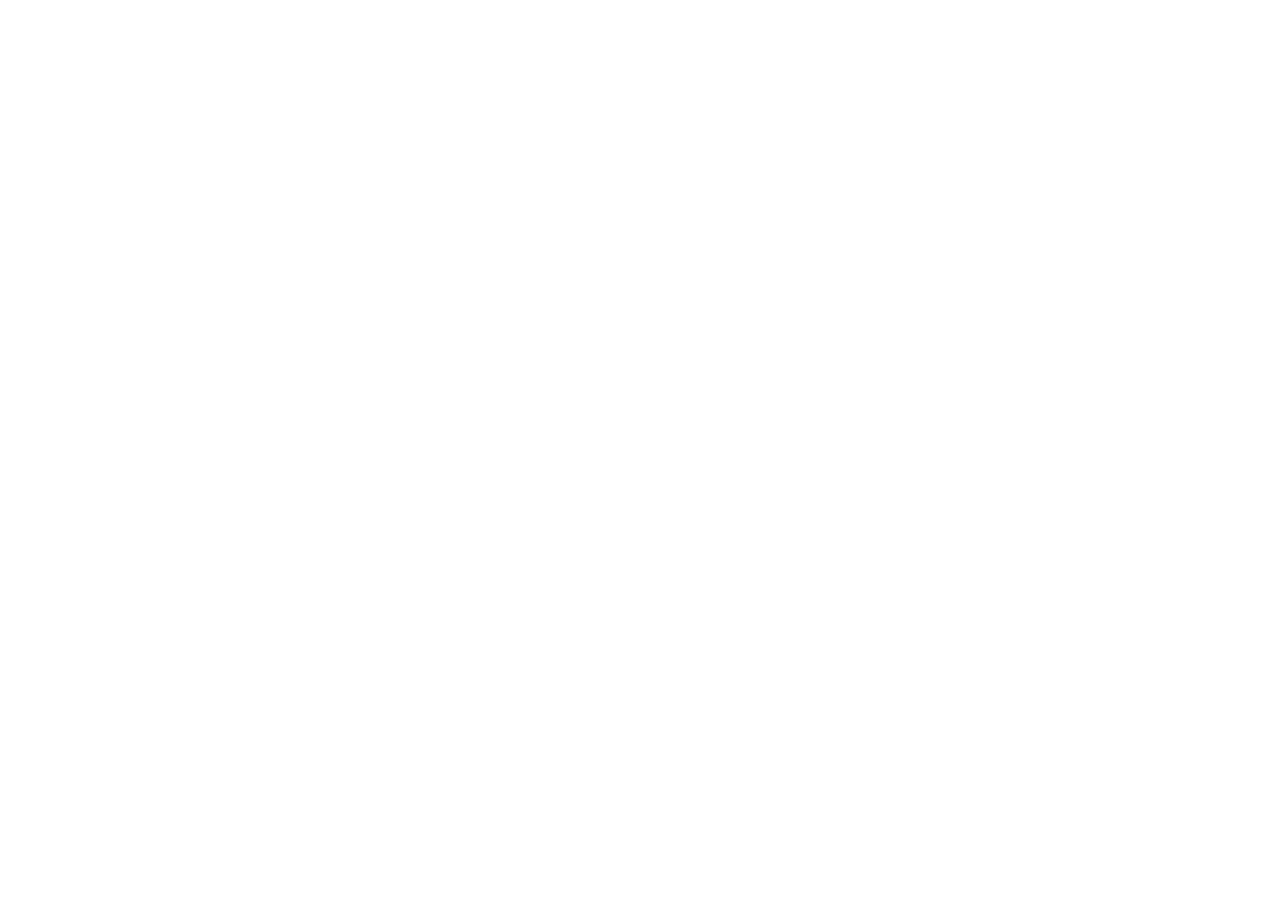
==== index.html @ f341f764 "GAME 1" ====
<!DOCTYPE html>
<html lang="en">
<head>
    <meta charset="UTF-8">
    <meta name="viewport" content="width=device-width, initial-scale=1.0">
    <title>Document</title>
</head>
<body>
    
</body>
</html>
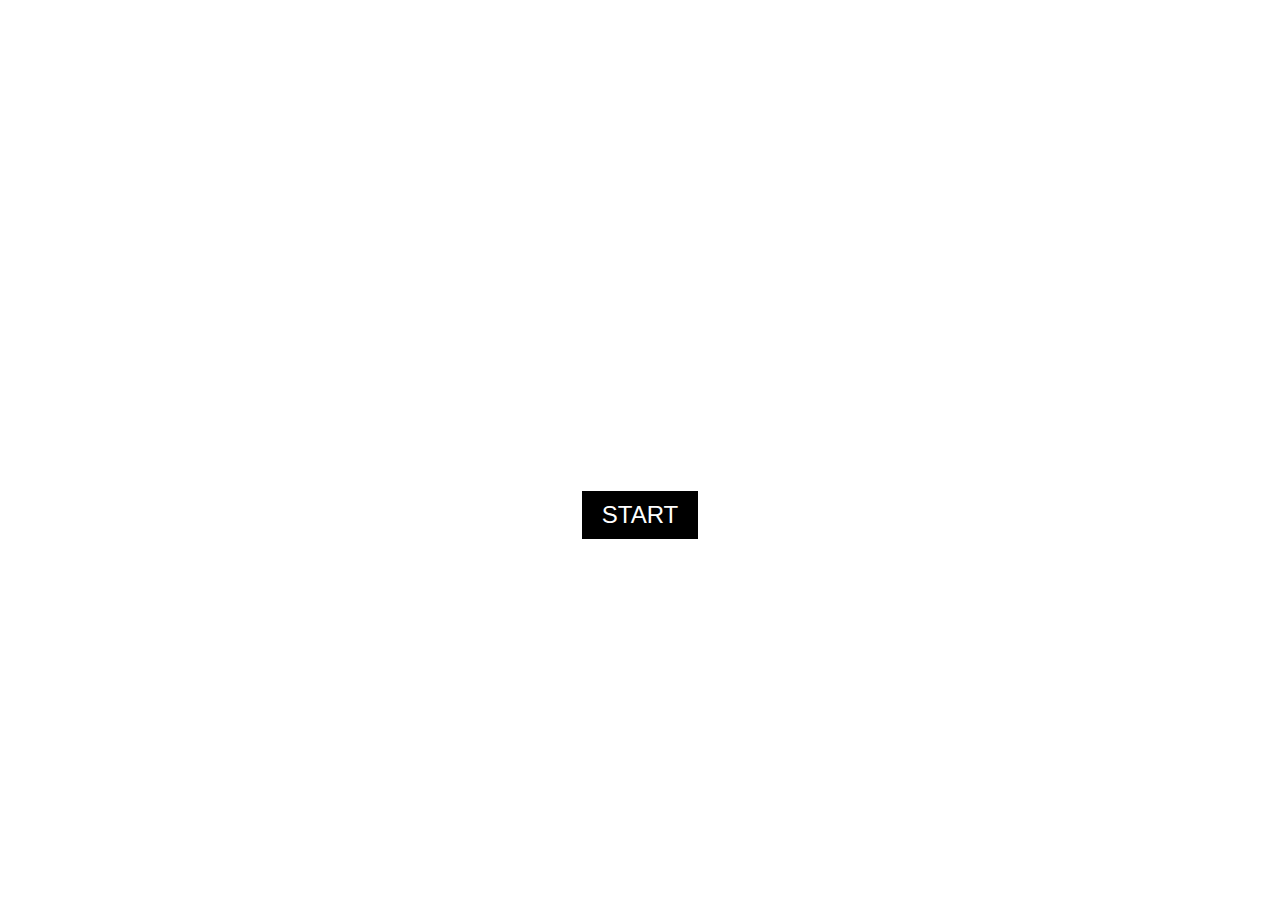
==== commit 6f4ee7b1: "GAME 2" ====
--- a/index.html
+++ b/index.html
@@ -1,11 +1,49 @@
 <!DOCTYPE html>
-<html lang="en">
+<html lang="pt-br">
+
 <head>
     <meta charset="UTF-8">
     <meta name="viewport" content="width=device-width, initial-scale=1.0">
-    <title>Document</title>
+    <title>NIGHTMARE</title>
+    <link rel="stylesheet" href="style.css">
 </head>
+
 <body>
-    
+
+    <!-- Vídeos de fundo -->
+    <div class="video-background">
+        <!-- Vídeo de início do jogo -->
+        <video id="videoIntro" autoplay muted loop>
+            <source src="./videos/opening.mp4" type="video/mp4">
+        </video>
+
+        <!-- Vídeo de jogo -->
+        <video id="videoGame" autoplay muted loop style="display: none;">
+            <source src="./videos/thegame.mp4" type="video/mp4">
+        </video>
+
+        <video id="videoLevel2" autoplay muted loop style="display: none;">
+            <source src="./videos/level2.mp4" type="video/mp4">
+        </video>
+
+        <!-- Vídeo de game over -->
+        <video id="videoGameOver" autoplay muted loop style="display: none;">
+            <source src="./videos/gameover.mp4" type="video/mp4">
+        </video>
+
+        <!-- Vídeo de vitória -->
+        <video id="videoVictory" autoplay muted loop style="display: none;">
+            <source src="./videos/won.mp4" type="video/mp4">
+        </video>
+
+        <!-- Conteúdo sobre o vídeo -->
+        <div class="content">
+            <h1 id="gameStatus">Welcome to your nightmare!</h1>
+            <button id="startGame">START</button>
+        </div>
+    </div>
+
+    <script src="index.js"></script>
 </body>
+
 </html>--- a/style.css
+++ b/style.css
@@ -0,0 +1,56 @@
+* {
+    margin: 0;
+    padding: 0;
+    box-sizing: border-box;
+  }
+  
+  body, html {
+    height: 100%;
+    width: 100%;
+    font-family: Arial, sans-serif;
+  }
+  
+  .video-background {
+    position: relative;
+    width: 100%;
+    height: 100vh;
+    overflow: hidden;
+  }
+  
+  video {
+    position: absolute;
+    top: 0;
+    left: 0;
+    width: 100%;
+    height: 100%;
+    object-fit: cover;
+  }
+  
+  .content {
+    position: absolute;
+    top: 50%;
+    left: 50%;
+    transform: translate(-50%, -50%);
+    color: white;
+    text-align: center;
+    z-index: 10;
+  }
+  
+  h1 {
+    font-size: 3rem;
+  }
+  
+  button {
+    padding: 10px 20px;
+    font-size: 1.5rem;
+    background-color: #000;
+    color: white;
+    border: none;
+    cursor: pointer;
+    margin-top: 20px;
+  }
+  
+  button:hover {
+    background-color: #555;
+  }
+  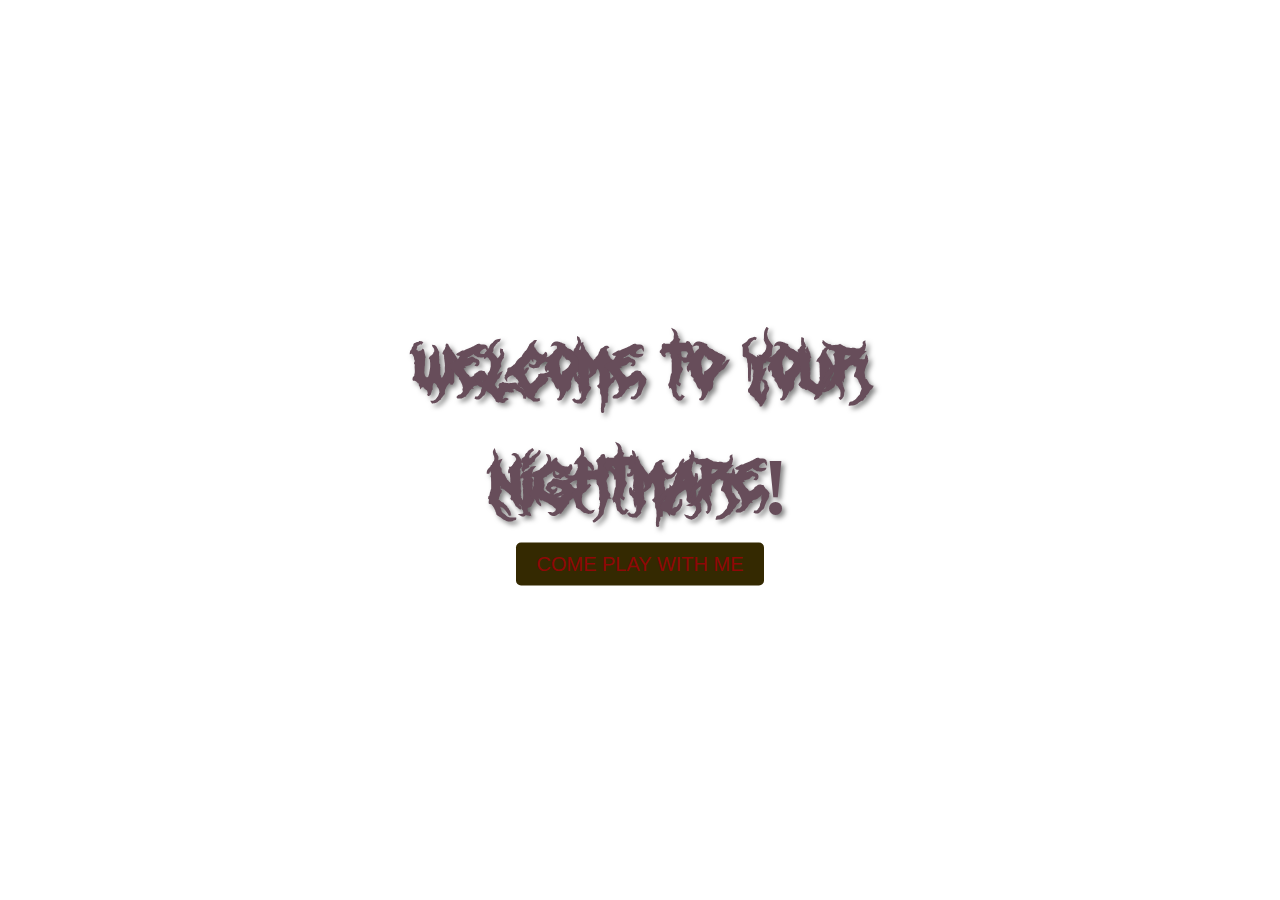
==== commit 44a10229: "fix start button, improve css, change files in the folders" ====
--- a/index.html
+++ b/index.html
@@ -3,47 +3,24 @@
 
 <head>
     <meta charset="UTF-8">
-    <meta name="viewport" content="width=device-width, initial-scale=1.0">
     <title>NIGHTMARE</title>
-    <link rel="stylesheet" href="style.css">
+    <link rel="stylesheet" href="./css/style.css">
 </head>
 
 <body>
-
-    <!-- Vídeos de fundo -->
     <div class="video-background">
-        <!-- Vídeo de início do jogo -->
-        <video id="videoIntro" autoplay muted loop>
+        <video autoplay muted loop id="openingVideo">
             <source src="./videos/opening.mp4" type="video/mp4">
         </video>
-
-        <!-- Vídeo de jogo -->
-        <video id="videoGame" autoplay muted loop style="display: none;">
-            <source src="./videos/thegame.mp4" type="video/mp4">
-        </video>
-
-        <video id="videoLevel2" autoplay muted loop style="display: none;">
-            <source src="./videos/level2.mp4" type="video/mp4">
-        </video>
-
-        <!-- Vídeo de game over -->
-        <video id="videoGameOver" autoplay muted loop style="display: none;">
-            <source src="./videos/gameover.mp4" type="video/mp4">
-        </video>
-
-        <!-- Vídeo de vitória -->
-        <video id="videoVictory" autoplay muted loop style="display: none;">
-            <source src="./videos/won.mp4" type="video/mp4">
-        </video>
-
-        <!-- Conteúdo sobre o vídeo -->
+        
         <div class="content">
-            <h1 id="gameStatus">Welcome to your nightmare!</h1>
-            <button id="startGame">START</button>
+            <h1>Welcome to your nightmare!</h1>
+            <button id="startGame">COME PLAY WITH ME</button>
         </div>
     </div>
 
-    <script src="index.js"></script>
+    <script src="./js/index.js" defer></script>
+
 </body>
 
 </html>--- a/css/style.css
+++ b/css/style.css
@@ -0,0 +1,217 @@
+* {
+  margin: 0;
+  padding: 0;
+  box-sizing: border-box;
+}
+
+body,
+html {
+  height: 100%;
+  width: 100%;
+  font-family: Arial, sans-serif;
+}
+
+.video-background {
+  position: absolute;
+  top: 0;
+  left: 0;
+  width: 100%;
+  height: 100%;
+  overflow: hidden;
+}
+
+video {
+  position: absolute;
+  top: 0;
+  left: 0;
+  width: 100%;
+  height: 100%;
+  object-fit: cover;
+  pointer-events: none;
+}
+
+
+.content {
+  position: absolute;
+  top: 50%;
+  left: 50%;
+  transform: translate(-50%, -50%);
+  color: white;
+  text-align: center;
+  z-index: 10;
+}
+
+@font-face {
+  font-family: myFont;
+  src: url("../heartless.ttf") format("truetype");
+}
+
+h1 {
+  font-size: 80px;
+  font-family: myFont;
+  text-shadow: 3px 3px 5px rgba(8, 8, 8, 0.5);
+  color: #674d5a;
+}
+
+#startGame {
+  padding: 10px 20px;
+  background-color: #342901;
+  color: #900707;
+  font-size: 20px;
+  border: none;
+  border-radius: 5px;
+  cursor: pointer;
+  transition: background-color 0.3s ease;
+  z-index: 20;
+  position: relative;
+}
+
+#startGame:hover {
+  background-color: #e67e22;
+}
+
+#startGame:active {
+  background-color: #d35400;
+}
+
+#board {
+  position: absolute;
+  top: 0;
+  left: 0;
+  width: 100%;
+  height: 100%;
+  display: flex;
+  justify-content: center;
+  align-items: center;
+  z-index: 1;
+  board-tamplate-columns: repeat(18, 50px);
+}
+
+#player {
+  position: absolute;
+  bottom: 50px;
+  left: 50px;
+  width: 100px;
+  height: 300px;
+  background-image: url("../imgs/ca1.PNG");
+  background-size: cover;
+  background-repeat: no-repeat;
+  z-index: 6;
+}
+
+#obstacle1 {
+  position: absolute;
+  width: 100px;
+  height: 100px;
+  background-image: url("../imgs/ghost1.PNG");
+  background-size: cover;
+  background-repeat: no-repeat;
+  z-index: 5;
+  transition: top 0.2s linear, left 0.2s linear;
+}
+
+#obstacle2 {
+  position: absolute;
+  width: 50px;
+  height: 100px;
+  background-image: url("../imgs/angel.png");
+  background-size: cover;
+  background-repeat: no-repeat;
+  z-index: 5;
+  transition: top 0.2s linear, left 0.2s linear;
+}
+
+#obstacle3 {
+  position: absolute;
+  width: 100px;
+  height: 100px;
+  background-image: url("../imgs/ghost3.PNG");
+  background-size: cover;
+  background-repeat: no-repeat;
+  z-index: 5;
+  transition: top 0.2s linear, left 0.2s linear;
+}
+
+#obstacle4 {
+  position: absolute;
+  width: 100px;
+  height: 100px;
+  background-image: url("../imgs/mickeyMouse.PNG");
+  background-size: cover;
+  background-repeat: no-repeat;
+  z-index: 5;
+  transition: top 0.2s linear, left 0.2s linear;
+}
+
+#obstacle5 {
+  position: absolute;
+  width: 100px;
+  height: 100px;
+  background-image: url("../imgs/mexicanHair.PNG");
+  background-size: cover;
+  background-repeat: no-repeat;
+  z-index: 5;
+  transition: top 0.2s linear, left 0.2s linear;
+}
+
+#obstacle6 {
+  position: absolute;
+  width: 100px;
+  height: 100px;
+  background-image: url("../imgs/babyCat.PNG");
+  background-size: cover;
+  background-repeat: no-repeat;
+  z-index: 5;
+  transition: top 0.2s linear, left 0.2s linear;
+}
+
+.lose-life {
+  background-color: red;
+}
+
+.gain-life {
+  background-color: green;
+}
+
+#lifeDisplay {
+  position: fixed;
+  top: 10px;
+  left: 10px;
+  color: white;
+  font-family: sans-serif;
+  font-size: 20px;
+  z-index: 100;
+}
+
+#videoGame {
+  position: fixed;
+  top: 10px;
+  right: 10px;
+  z-index: 100;
+  padding: 10px 15px;
+  background-color: white;
+  color: black;
+  border: none;
+  border-radius: 5px;
+  cursor: pointer;
+}
+#hud {
+  position: fixed;
+  top: 10px;
+  right: 10px;
+  z-index: 100; 
+  display: flex;
+  flex-direction: column;
+  align-items: flex-end;
+  background: rgba(0, 0, 0, 0.5); 
+  padding: 10px;
+  border-radius: 8px;
+  font-family: Arial, sans-serif;
+  color: white;
+  font-size: 18px;
+}
+
+#lifeDisplay,
+#scoreDisplay {
+  margin: 5px 0;
+}
